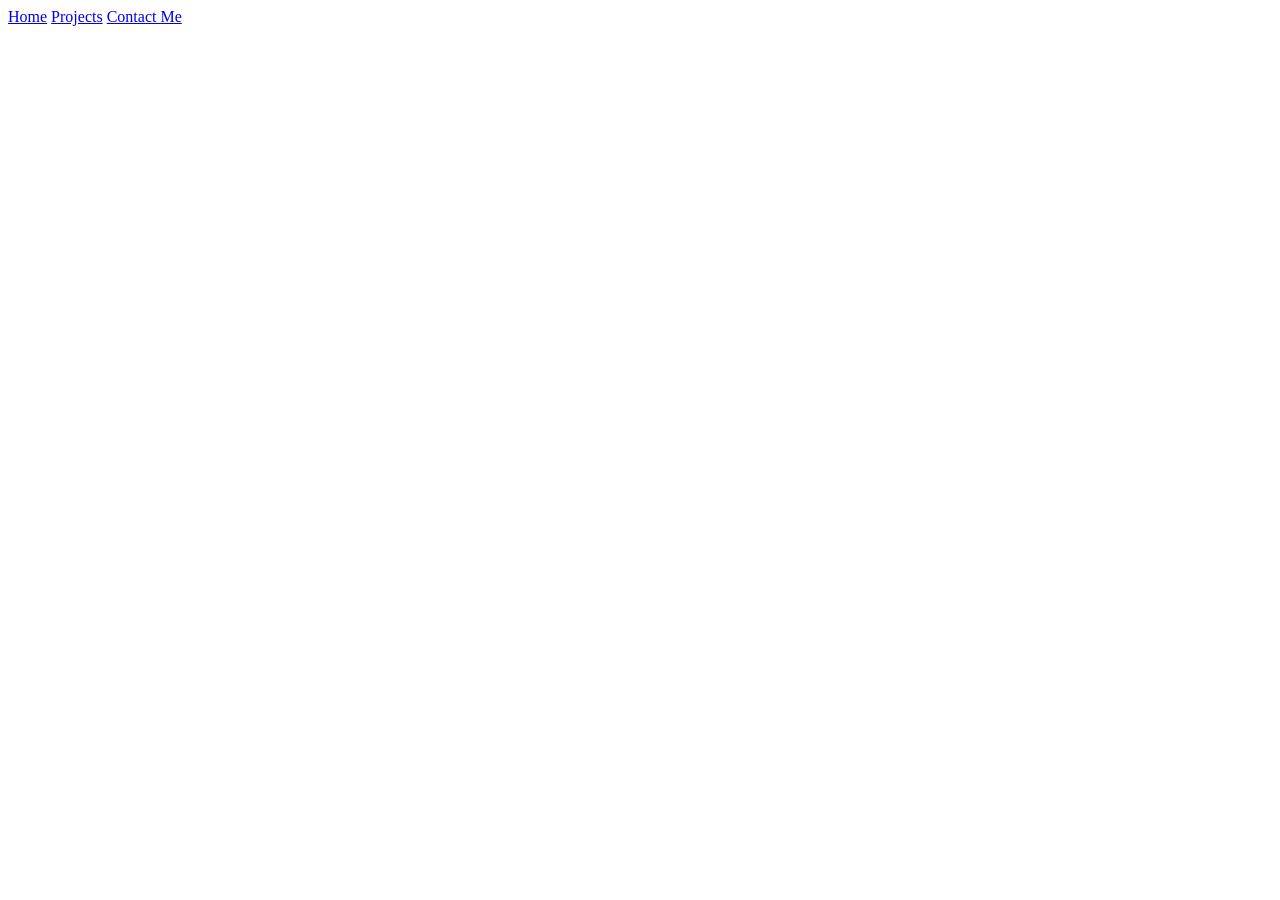
==== contact.html @ 3c66d375 "contact.html" ====
<!DOCTYPE html>
<html>
<head>
    <title>My Portfolio - Contact</title>
    <link rel="stylesheet" href="style.css">
</head>
<body>
    <nav>
      <a href="index.html">Home</a>
      <a href="projects.html">Projects</a>
      <a href="contact.html">Contact Me</a>
    </nav>

    <section>
        
    </section>
</body>
</html>
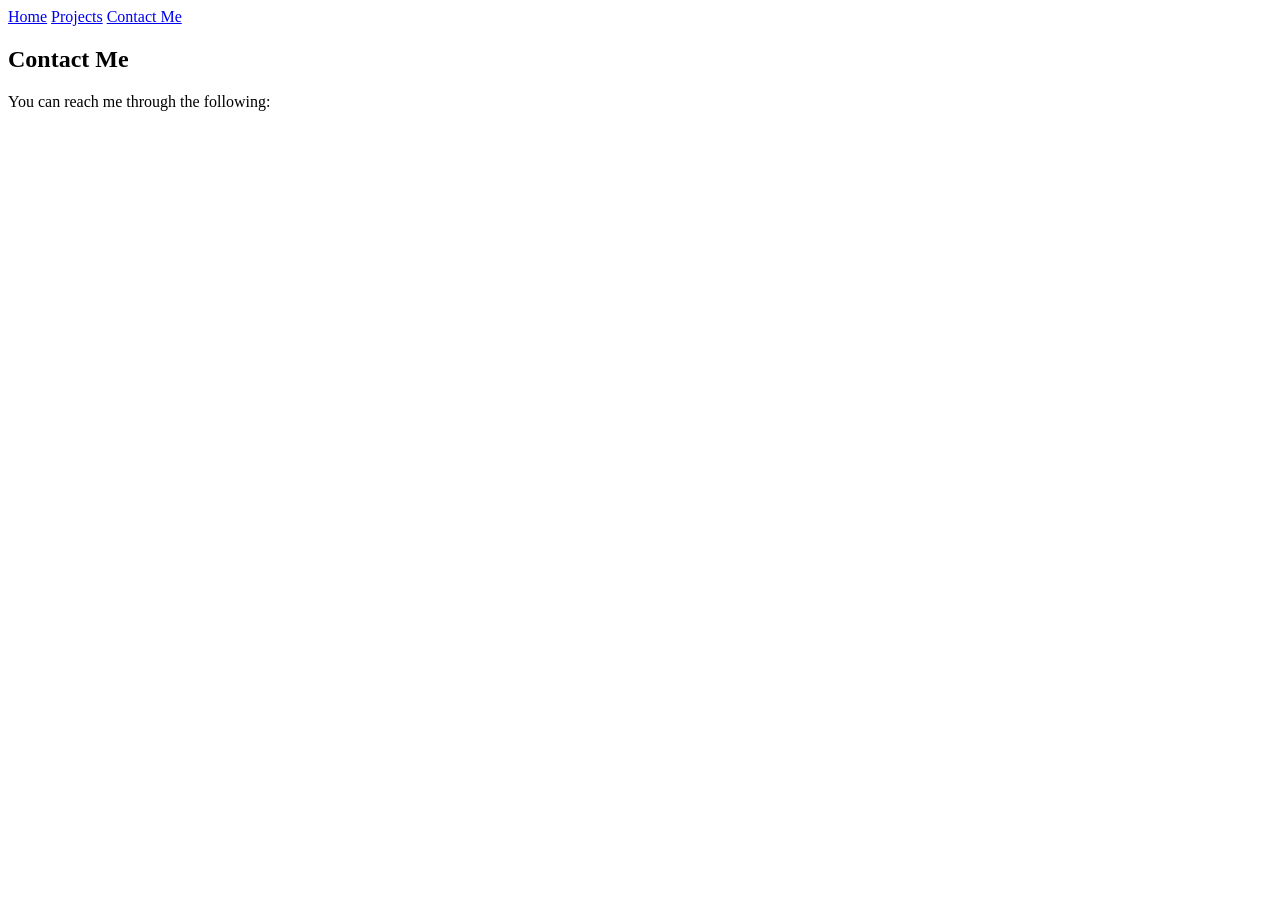
==== commit 8352978d: "contact.html" ====
--- a/contact.html
+++ b/contact.html
@@ -12,7 +12,8 @@
     </nav>
 
     <section>
-        
+        <h1>Contact Me</h1>
+        <p>You can reach me through the following:</p>
     </section>
 </body>
 </html>
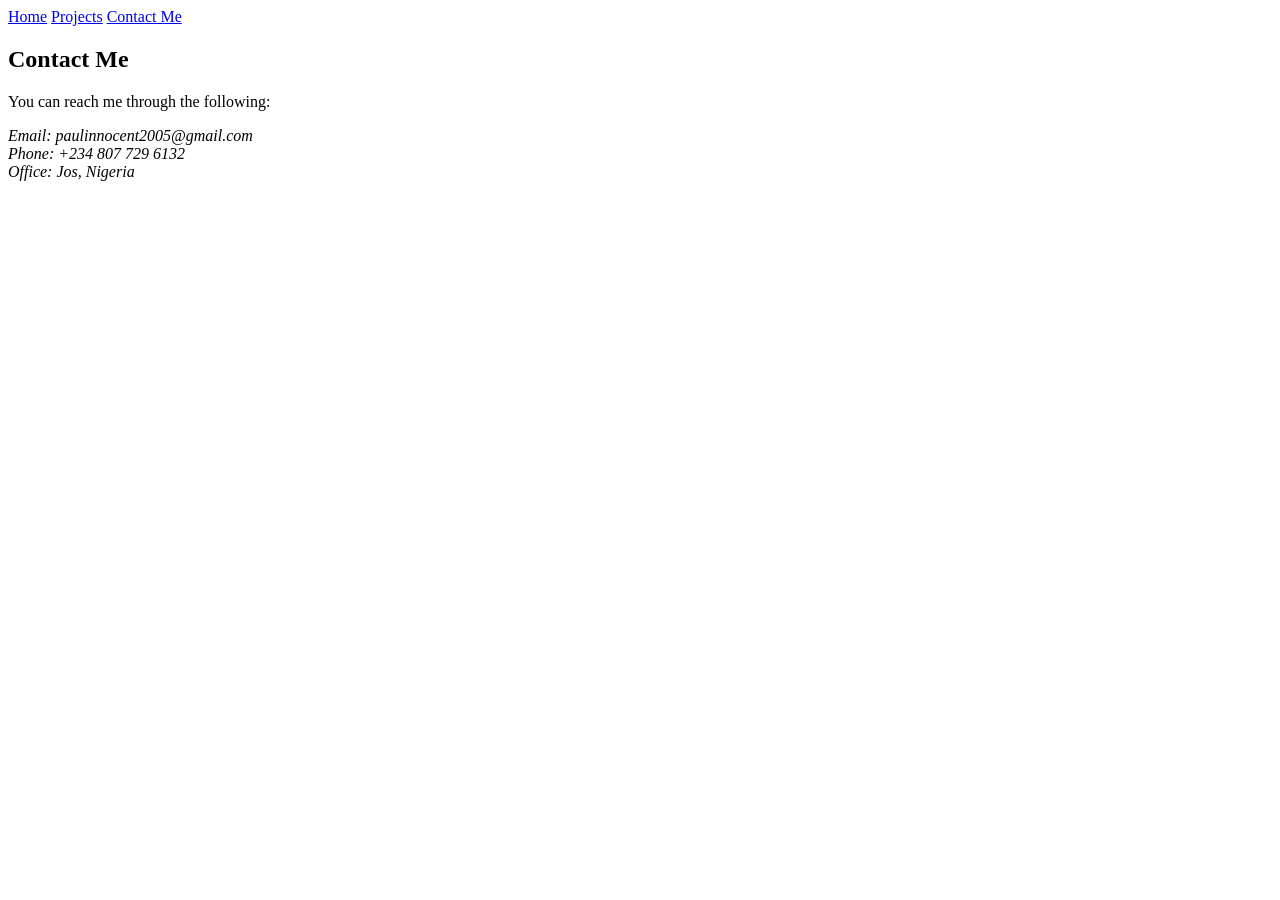
==== commit 2cba875a: "contact.html" ====
--- a/contact.html
+++ b/contact.html
@@ -15,5 +15,11 @@
         <h1>Contact Me</h1>
         <p>You can reach me through the following:</p>
     </section>
+
+    <address>
+        Email: paulinnocent2005@gmail.com <br>
+        Phone: +234 807 729 6132<br>
+        Office: Jos, Nigeria
+    </address>
 </body>
 </html>
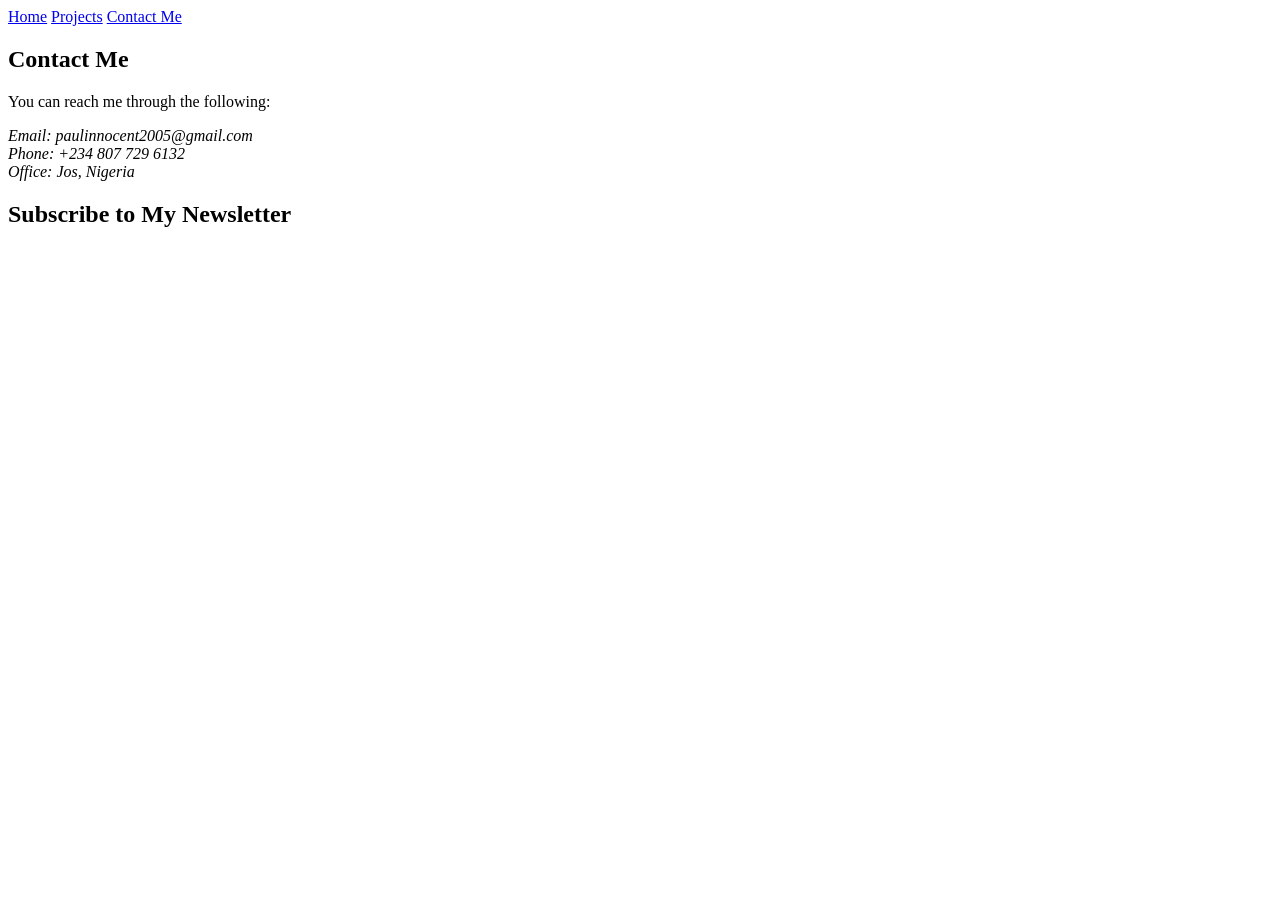
==== commit 4ccbe712: "contact.html" ====
--- a/contact.html
+++ b/contact.html
@@ -21,5 +21,7 @@
         Phone: +234 807 729 6132<br>
         Office: Jos, Nigeria
     </address>
+
+     <h2>Subscribe to My Newsletter</h2>
 </body>
 </html>
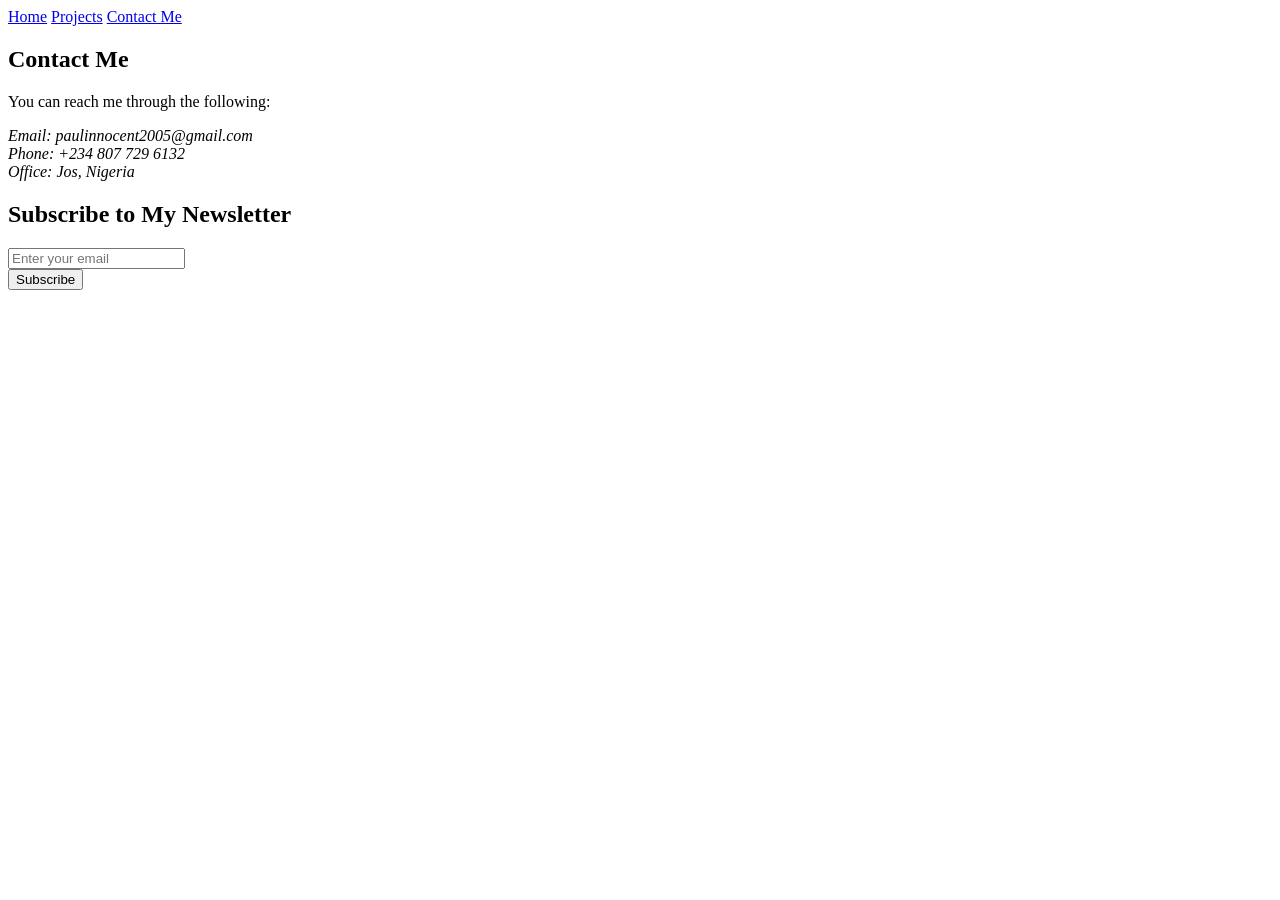
==== commit 0034986b: "contact.html" ====
--- a/contact.html
+++ b/contact.html
@@ -23,5 +23,10 @@
     </address>
 
      <h2>Subscribe to My Newsletter</h2>
+
+     <form>
+        <input type="email" placeholder="Enter your email" required><br>
+        <button type="submit">Subscribe</button>
+    </form>
 </body>
 </html>
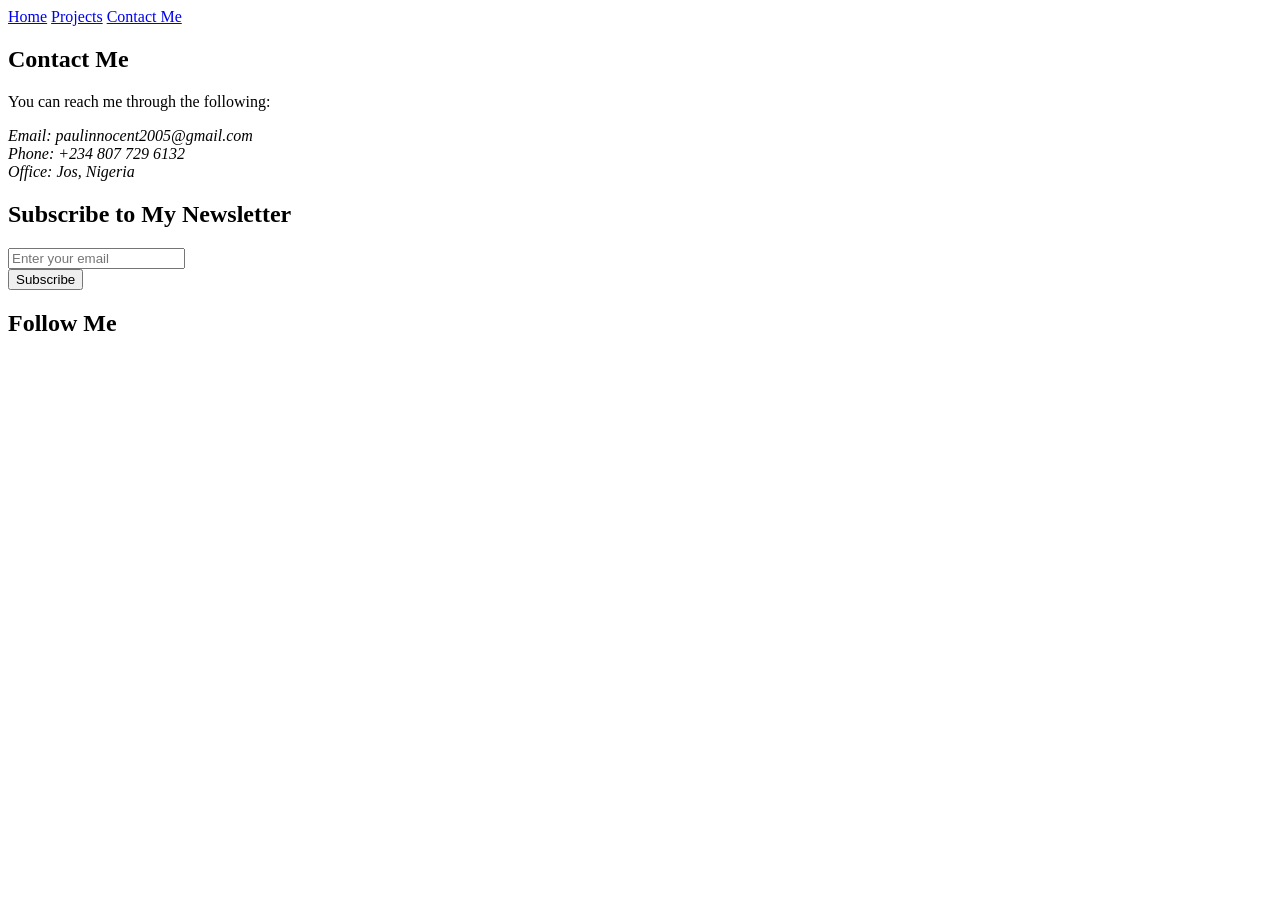
==== commit 6fb8be97: "contact.html" ====
--- a/contact.html
+++ b/contact.html
@@ -28,5 +28,7 @@
         <input type="email" placeholder="Enter your email" required><br>
         <button type="submit">Subscribe</button>
     </form>
+
+    <h2>Follow Me</h2>
 </body>
 </html>
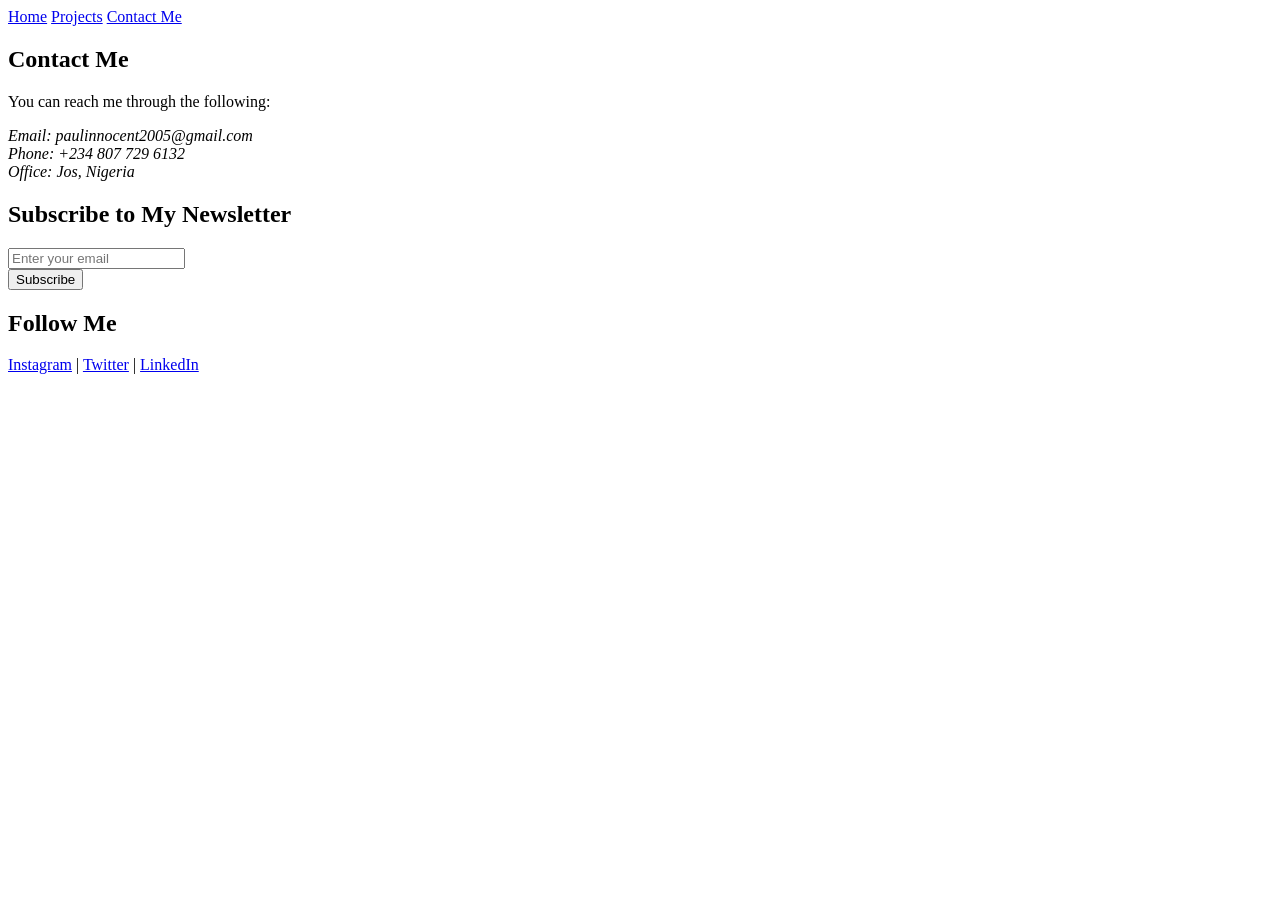
==== commit 51ee4884: "contact.html" ====
--- a/contact.html
+++ b/contact.html
@@ -30,5 +30,10 @@
     </form>
 
     <h2>Follow Me</h2>
+    <div class="follow">
+        <a href="@vitexcore">Instagram</a> |
+        <a href="https://x.com/vitexcore">Twitter</a> |
+        <a href="@vitexcore">LinkedIn</a>
+    </div>
 </body>
 </html>
